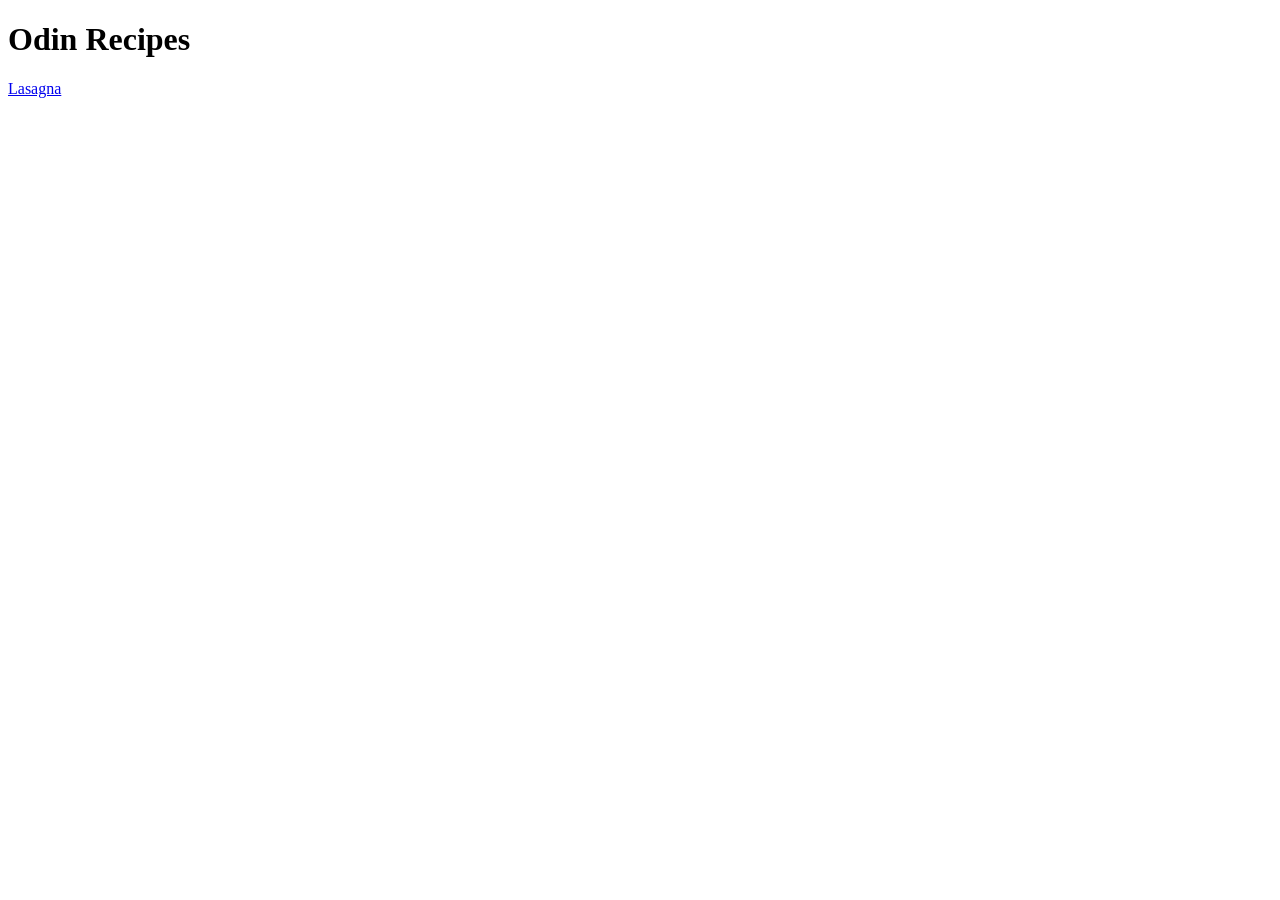
==== index.html @ d36671c9 "Create recipes directory and link lasagna page" ====
<!DOCTYPE html>
<html lang="en">
<head>
    <meta charset="UTF-8">
    <meta name="viewport" content="width=device-width, initial-scale=1.0">
    <title>Odin Recipes</title>
</head>
<body>
    <h1>Odin Recipes</h1>
    <a href="recipes/lasagna.html">Lasagna</a> 
</body>
</html>
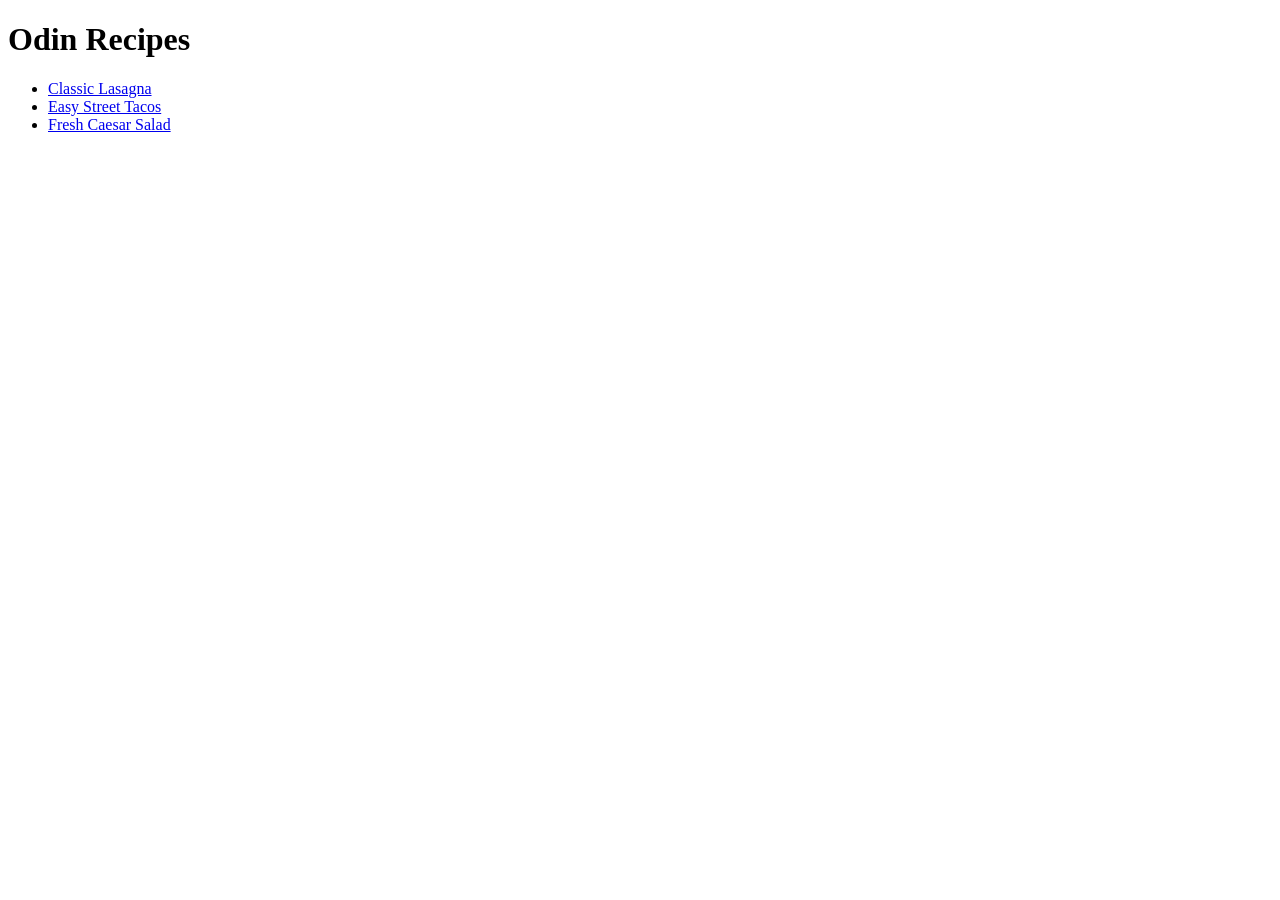
==== commit e51cf0fd: "Fix: Add relative dot-slash to navigation links for GitHub Pages compatibility" ====
--- a/index.html
+++ b/index.html
@@ -6,7 +6,12 @@
     <title>Odin Recipes</title>
 </head>
 <body>
-    <h1>Odin Recipes</h1>
-    <a href="recipes/lasagna.html">Lasagna</a> 
+   <h1>Odin Recipes</h1>
+
+<ul>
+    <li><a href="./recipes/lasagna.html">Classic Lasagna</a></li>
+    <li><a href="./recipes/tacos.html">Easy Street Tacos</a></li>
+    <li><a href="./recipes/salad.html">Fresh Caesar Salad</a></li>
+</ul>
 </body>
 </html>
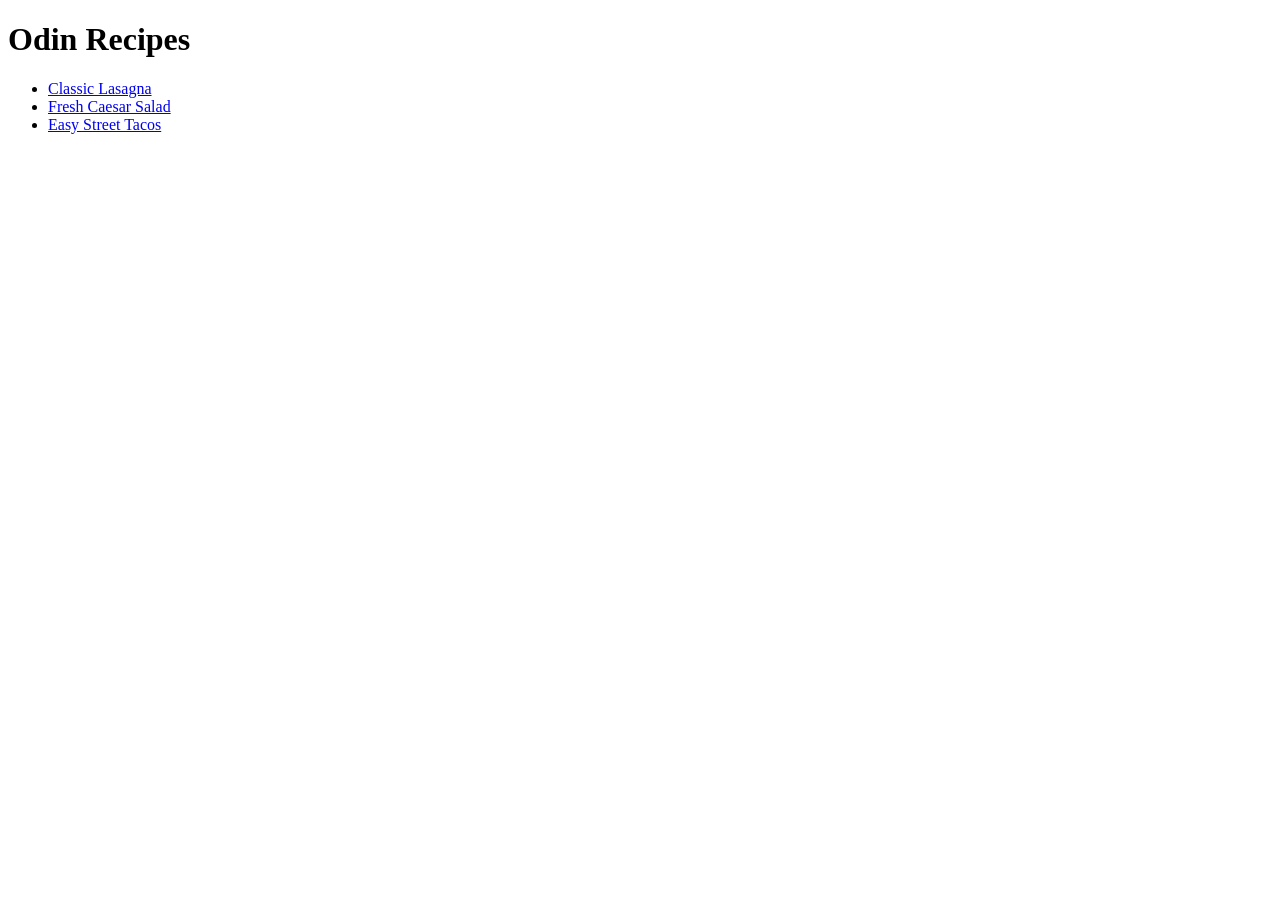
==== commit b42a1619: "Fix: Flatten folder structure to fix deployment links" ====
--- a/index.html
+++ b/index.html
@@ -6,12 +6,11 @@
     <title>Odin Recipes</title>
 </head>
 <body>
-   <h1>Odin Recipes</h1>
-
+<h1>Odin Recipes</h1>
 <ul>
-    <li><a href="./recipes/lasagna.html">Classic Lasagna</a></li>
-    <li><a href="./recipes/tacos.html">Easy Street Tacos</a></li>
-    <li><a href="./recipes/salad.html">Fresh Caesar Salad</a></li>
+    <li><a href="lasagna.html">Classic Lasagna</a></li>
+    <li><a href="salad.html">Fresh Caesar Salad</a></li>
+    <li><a href="tacos.html">Easy Street Tacos</a></li>
 </ul>
 </body>
 </html>
